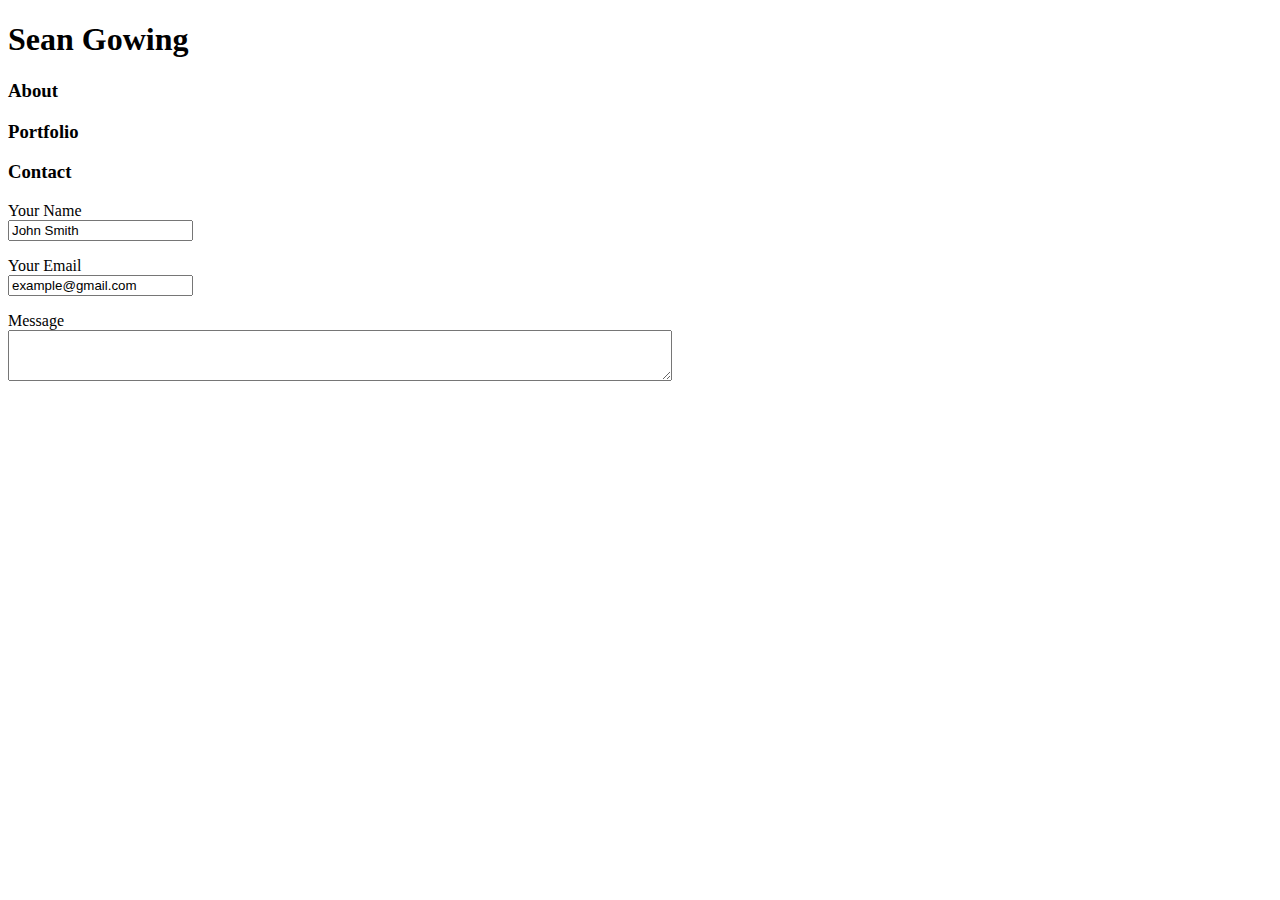
==== contact.html @ 04933665 "adding changes and basic layouts" ====
<!DOCTYPE html>
<html lang="en">

<head>
    <meta charset="UTF-8">
    <meta name="viewport" content="width=device-width, initial-scale=1.0">
    <meta http-equiv="X-UA-Compatible" content="ie=edge">
    <title>Contact Page</title>
    <link rel="stylesheet" type="text/css" href="assests/css/style.css">
</head>

<body>
    <div id="navigation">
        <h1>Sean Gowing</h1>
        <h3>About</h3>
        <h3>Portfolio</h3>
        <h3>Contact</h3>
    </div>

    <section id="contactForm">
        <form>
                    <p>
                      <label>Your Name</label><br>
                      <input type = "text"
                             id = "myText"
                             value = "John Smith" />
                    </p>

                     <p>
                        <label>Your Email</label><br>
                        <input type = "text"
                                id = "myEmail"
                                value = "example@gmail.com" />
                     </p>
                     <label>Message</label><br>
                     <textarea id = "myTextArea" rows = "3" cols = "80"> 
                            </textarea>
                   </p>
        </form>


    </section>


</body>

</html>
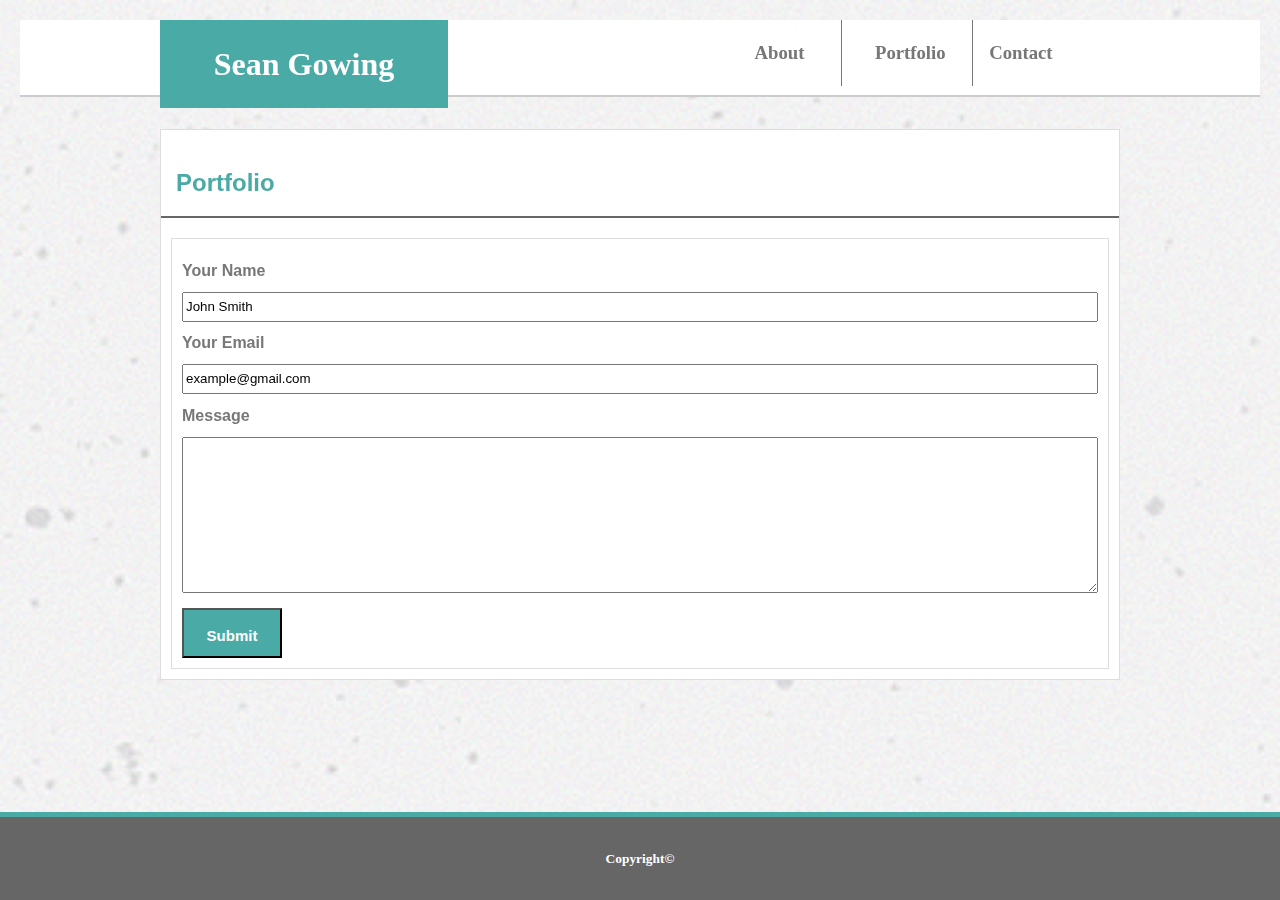
==== commit 201d500b: "uploading latest verison of profile" ====
--- a/contact.html
+++ b/contact.html
@@ -6,41 +6,57 @@
     <meta name="viewport" content="width=device-width, initial-scale=1.0">
     <meta http-equiv="X-UA-Compatible" content="ie=edge">
     <title>Contact Page</title>
-    <link rel="stylesheet" type="text/css" href="assests/css/style.css">
+
+    <link rel="stylesheet" type="text/css" href="assets/css/nav.css">
+    <link rel="stylesheet" type="text/css" href="assets/css/footer.css">
+    <link rel="stylesheet" type="text/css" href="assets/css/contactStyle.css">
 </head>
 
 <body>
-    <div id="navigation">
-        <h1>Sean Gowing</h1>
-        <h3>About</h3>
-        <h3>Portfolio</h3>
-        <h3>Contact</h3>
+
+    <div id="top">
+        <div id="navigation">
+            <section id="name">
+                <h1>Sean Gowing</h1>
+            </section>
+            <section id="contact"><a href="contact.html">
+                    <h3>Contact</h3>
+                </a></section>
+            <section id="portfolio"><a href="portfolio.html">
+                    <h3>Portfolio</h3>
+                </a></section>
+            <section id="about"><a href="index.html">
+                    <h3>About</h3>
+                </a></section>
+        </div>
     </div>
+    <div class="mainSection">
+        <img src="assets/images/concrete-texture.png" id="bg" alt="background">
 
-    <section id="contactForm">
-        <form>
-                    <p>
-                      <label>Your Name</label><br>
-                      <input type = "text"
-                             id = "myText"
-                             value = "John Smith" />
-                    </p>
+        <section id="mainContent">
+            <h2>Portfolio</h2>
+            <section id="contactForm">
+                <form>
+                     <label><h4>Your Name</h4></label>
+                     <input type="text" id="myText" value="John Smith" required="required" />
 
-                     <p>
-                        <label>Your Email</label><br>
-                        <input type = "text"
-                                id = "myEmail"
-                                value = "example@gmail.com" />
-                     </p>
-                     <label>Message</label><br>
-                     <textarea id = "myTextArea" rows = "3" cols = "80"> 
-                            </textarea>
-                   </p>
-        </form>
+                     <label><h4>Your Email</h4></label>
+                     <input type="text" id="myEmail" value="example@gmail.com" required="required" />
+               
+                    <label><h4>Message</h4></label>
+                    <textarea id="myTextArea" rows="10" cols="80" required="required"></textarea>
+                    <br>
+                    <button type="button"><a href="#"><h5>Submit</h5></a></button>
+                </form>
 
+            </section>
 
-    </section>
-
+        </section>
+        <div id="bottom">
+            <section id="footer">
+                <h6>Copyright©</h6>
+            </section>
+        </div>
 
 </body>
 
--- a/assets/css/nav.css
+++ b/assets/css/nav.css
@@ -0,0 +1,56 @@
+#top {
+    background: #fff;
+    color: #777777;
+    width: 100%;
+    border-bottom: #cccccc 2px solid;
+}
+#navigation{
+    width: 960px;
+    color: #777777;
+    margin: 0 auto;
+    height: 75px;
+    font-family: 'Georgia', Times, Times New Roman, serif;  
+}
+a:link { color: #777777;
+    text-decoration: none;
+}
+a:visited { color: #777777; }
+a:hover { color: pink; }
+a:active { color: yellow; }
+
+h1{
+    margin-top: 0;
+    margin-left: 0;
+    background: #4aaaa5; 
+    color: white;
+    text-align: center;
+    padding: 20px;
+}
+#name{
+    width:30%;
+    float: left;
+
+}
+#about {
+    width: 13%;
+    float: right;
+    margin: 0 6px;
+    text-align: center;
+    border-right: 1px solid;
+
+}
+
+#contact {
+    width: 13%;
+    float: right;
+    margin: 0 6px;
+
+    }
+#portfolio {
+    width: 13%;
+    float: right;
+    border-right: 1px solid;
+    margin: 0 10px 0 0;
+    text-align: center;
+
+}--- a/assets/css/footer.css
+++ b/assets/css/footer.css
@@ -0,0 +1,16 @@
+#bottom{
+    clear: both;
+    width: 100%;
+}
+
+#footer{
+    position: fixed;
+    bottom: 0;
+    left: 0;
+    border-top: 5px  #4aaaa5 solid;
+    background: #666666;
+    text-align: center;
+    color: white;
+    font-size: 20px;
+    width: 100%;
+}--- a/assets/css/contactStyle.css
+++ b/assets/css/contactStyle.css
@@ -0,0 +1,68 @@
+html {
+    overflow: scroll;
+}
+* {
+    box-sizing: border-box;
+}
+#bg {
+    position: fixed; 
+    top: 0; 
+    left: 0; 
+    z-index: -1;  
+    /* Preserve aspet ratio */
+    min-width: 100%;
+    min-height: 100%;
+  }
+
+body{
+    margin: 0 auto;
+    padding: 20px;
+    text-align: left;
+    box-sizing: border-box;
+    line-height: 1.5;
+}
+
+#mainContent {
+    clear: both;
+    overflow: auto;
+    width: 960px;
+    color:#777777;
+    background: #fff;
+    font-family: 'Arial', 'Helvetica Neue', Helvetica, sans-serif;
+    background: #ffffff;
+    margin: 10px auto;
+    border: #dddddd 1px solid;
+}
+h2 {
+    color: #4aaaa5;
+    padding: 15px;
+    border-bottom: 2px #666 solid;
+}
+#contactForm {
+    padding: 10px;
+    line-height: 0;
+}
+button {
+    height: 50px;
+    width: 100px;
+    margin-top: 15px;
+    color: #fff;
+    background: #4aaaa5;
+    line-height: 0;
+}
+h5 {
+    color: #fff;
+    text-align: center;
+    font-size: 15px;
+}
+#contactForm {
+    border: #ddd 1px solid;
+   margin: 10px;
+}
+textarea {
+    width: 100%;
+}
+input{
+    width:100%;
+    line-height: 1.8;
+}
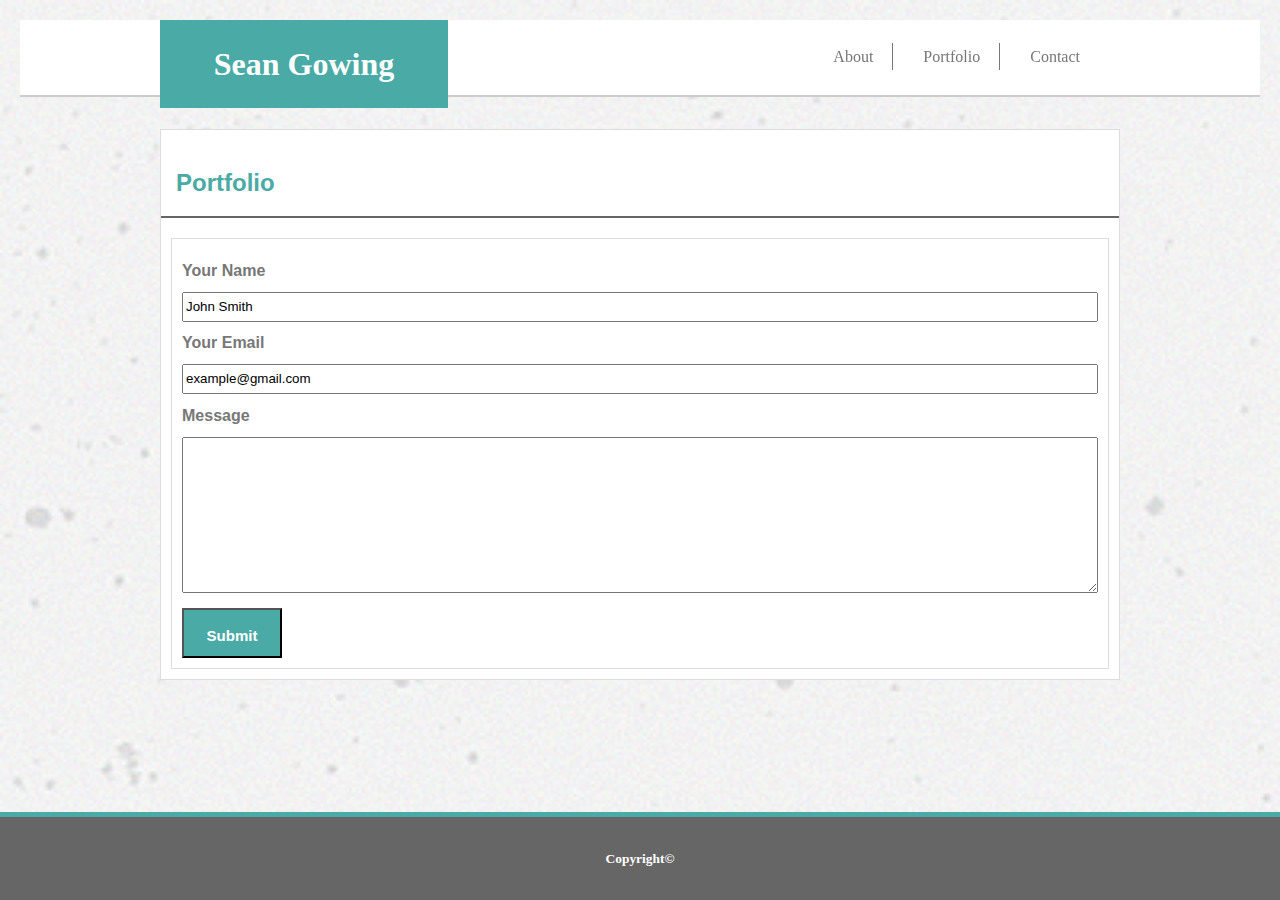
==== commit 919beca8: "adding recent changes" ====
--- a/contact.html
+++ b/contact.html
@@ -16,18 +16,12 @@
 
     <div id="top">
         <div id="navigation">
-            <section id="name">
-                <h1>Sean Gowing</h1>
-            </section>
-            <section id="contact"><a href="contact.html">
-                    <h3>Contact</h3>
-                </a></section>
-            <section id="portfolio"><a href="portfolio.html">
-                    <h3>Portfolio</h3>
-                </a></section>
-            <section id="about"><a href="index.html">
-                    <h3>About</h3>
-                </a></section>
+            <section id="name"><h1>Sean Gowing</h1></section>
+            <div class = "stuff">
+                <a href="index.html">About  </a>
+                <a href="portfolio.html">Portfolio  </a>
+                <a href="contact.html">Contact  </a>          
+            </div>
         </div>
     </div>
     <div class="mainSection">
@@ -46,7 +40,7 @@
                     <label><h4>Message</h4></label>
                     <textarea id="myTextArea" rows="10" cols="80" required="required"></textarea>
                     <br>
-                    <button type="button"><a href="#"><h5>Submit</h5></a></button>
+                    <button type="button"><h5>Submit</h5></button>
                 </form>
 
             </section>
--- a/assets/css/nav.css
+++ b/assets/css/nav.css
@@ -5,6 +5,7 @@
     border-bottom: #cccccc 2px solid;
 }
 #navigation{
+    position: relative;
     width: 960px;
     color: #777777;
     margin: 0 auto;
@@ -31,26 +32,20 @@
     float: left;
 
 }
-#about {
-    width: 13%;
-    float: right;
-    margin: 0 6px;
-    text-align: center;
-    border-right: 1px solid;
+a {
+  
+   padding: 5px;
+   padding-right: 15px;
+   margin-right: 25px;
+
+   /* margin:10px ; */
+   border-right: 1px solid;
 
 }
+.stuff {
+    position: relative; 
+    float: right;
+    margin-top: 25px; 
 
-#contact {
-    width: 13%;
-    float: right;
-    margin: 0 6px;
-
-    }
-#portfolio {
-    width: 13%;
-    float: right;
-    border-right: 1px solid;
-    margin: 0 10px 0 0;
-    text-align: center;
-
-}+}
+.stuff a:last-child{border-right: 0;}--- a/assets/css/contactStyle.css
+++ b/assets/css/contactStyle.css
@@ -41,6 +41,8 @@
 #contactForm {
     padding: 10px;
     line-height: 0;
+    border: #ddd 1px solid;
+    margin: 10px;
 }
 button {
     height: 50px;
@@ -55,10 +57,6 @@
     text-align: center;
     font-size: 15px;
 }
-#contactForm {
-    border: #ddd 1px solid;
-   margin: 10px;
-}
 textarea {
     width: 100%;
 }
